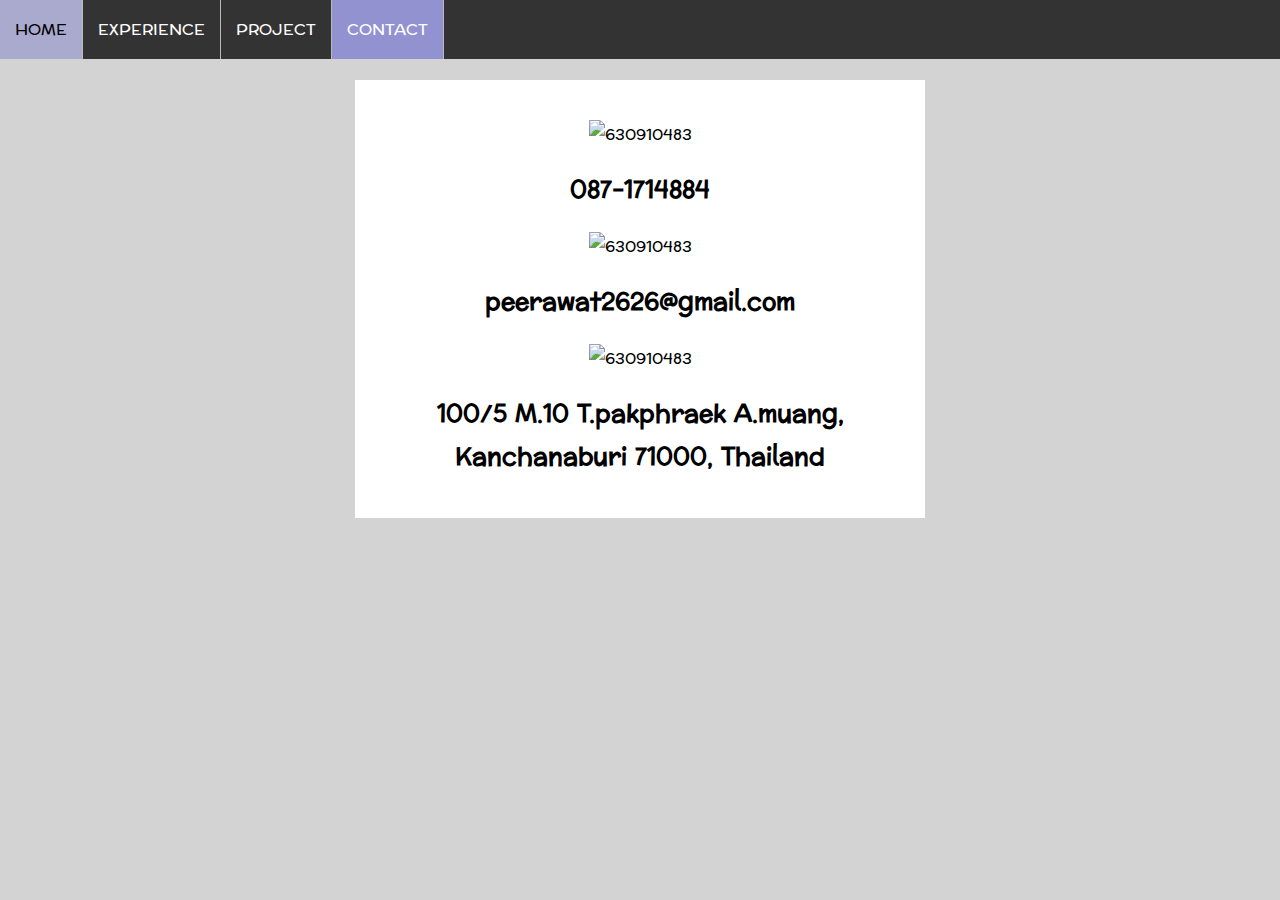
==== Contact.html @ 444a06ff "Add files via upload" ====
<!DOCTYPE html>
<html lang="en">
<head>
    <meta charset="UTF-8">
    <meta name="viewport" content="width=device-width, initial-scale=1.0">
    <title>Resume</title>
    <link rel="stylesheet" href="style.css">
</head>
<body>
    <header class="top-header">
        <a class="menu-item" href="Home.html">HOME</a>
        <a class="menu-item" href="Experience.html">EXPERIENCE</a>
        <a class="menu-item" href="Project.html">PROJECT</a>
        <a class="menu-item active" href="Contact.html">CONTACT</a>
    </header>


    <div class="box row">
        <div  class="row column side50 mid">
            <div class="card" style="text-align: center; display: block;margin-left: auto;margin-right: auto;">
                <div style="margin-top: 20px;">
                    <img src="image/phone.png" alt="630910483" style="width:10%;"><br>
                    <h2>087-1714884</h2>
                    <img src="image/email.png" alt="630910483" style="width:10%;"><br>
                    <h2>peerawat2626@gmail.com</h2>
                    <img src="image/home.png" alt="630910483" style="width:10%;">
                    <h2>100/5 M.10 T.pakphraek A.muang, Kanchanaburi 71000, Thailand</h2>
                </div>
            </div>
        </div>
    </div>
</body>
</html>
---- style.css ----
@import url('https://fonts.googleapis.com/css2?family=Itim&family=Kanit:ital,wght@0,100;1,200&family=Preahvihear&display=swap');
* {
    box-sizing: border-box;
  }

html, body{
    font-family: 'Itim', cursive;
    font-family: 'Kanit', sans-serif;
    font-family: 'Preahvihear', sans-serif;
    
    background-color: lightgrey;
    /* background-image:url('BG.jpg'); */
    margin: 0;
    padding: 0;
}

h1 {
    color: #9292D1;
    text-shadow: -1px 0 black, 0 1px black, 1px 0 black, 0 -1px black;
}

.top-header {
    list-style-type: none;
    margin: 0;
    padding: 0;
    overflow: hidden;
    background-color: #333;
    position: fixed;
    top: 0;
    width: 100%;
    /* background-color: rgb(57,57,57);
    display: flex;
    justify-content: flex-end; */
}

.active {
    background-color: #9292D1;
}

.menu-item{
  color: white;
  padding: 15px;
  display: inline-block;
  text-decoration: none;
  float: left;
  border-right:1px solid #bbb;
    
}

.menu-item:hover {
    background-color: #aaaacf;
    color: black;
  }

.box{
    margin: 20px;
    padding: 30px;
}

.row {  
    display: flex;
    flex-wrap: wrap;
}
  
.card {
    background-color: white;
    padding: 20px;
    margin-top: 20px;
}

.column {
    float: left;
    padding: 10px;
}

.side30 {
    width: 30%;
}
.side25 {
    width: 25%;
}
.side50 {
    width: 50%;
}
.side70 {
    width: 70%;
}
.mid {
  text-align:center;
  display: block;
  margin-left: auto;
  margin-right: auto;
}
.imgB {
    background-color: #333;
    margin: 20px;
    padding: 5px;
  }

/* .main-content {
    max-width: 700px;
    margin: auto;
}
.brand{
    font-size: 18px;
    font-weight: 600;
} */




  #myImg {
    border-radius: 5px;
    cursor: pointer;
    transition: 0.3s;
  }
  
  #myImg:hover {opacity: 0.7;}
  
  .modal {
    display: none;
    position: fixed;
    z-index: 1;
    padding-top: 100px;
    left: 0;
    top: 0;
    width: 100%;
    height: 100%;
    overflow: auto;
    background-color: rgb(0,0,0);
    background-color: rgba(0,0,0,0.9);
  }
  
  .modal-content {
    margin: auto;
    display: block;
    width: 80%;
    max-width: 700px;
  }
  
  #caption, #caption1 {
    margin: auto;
    display: block;
    width: 80%;
    max-width: 700px;
    text-align: center;
    color: #ccc;
    padding: 10px 0;
    height: 150px;
  }
  
  .modal-content, #caption, #caption1 {  
    animation-name: zoom;
    animation-duration: 0.6s;
  }
  
  @keyframes zoom {
    from {transform: scale(0.1)} 
    to {transform: scale(1)}
  }
  
  .close {
    position: absolute;
    top: 15px;
    right: 35px;
    color: #f1f1f1;
    font-size: 40px;
    font-weight: bold;
    transition: 0.3s;
  }
  
  .close:hover,
  .close:focus {
    color: #bbb;
    text-decoration: none;
    cursor: pointer;
  }
  
  @media only screen and (max-width: 700px){
    .modal-content {
      width: 100%;
    }
  }

  .column20 {
    float: right;
    width: 30%;
    
  }

  .demo:hover {
    opacity: 0.5;
  }
  .button {
    border: none;
    color: white;
    padding: 16px 32px;
    text-align: center;
    text-decoration: none;
    display: inline-block;
    font-size: 16px;
    margin: 4px 2px;
    transition-duration: 0.4s;
    cursor: pointer;
    border-radius: 12px;
  }
  
  .button1 {
    background-color: white; 
    color: black; 
    border: 2px solid black;
  }
  
  .button1:hover {
    background-color: #9292D1;
    color: white;
  }
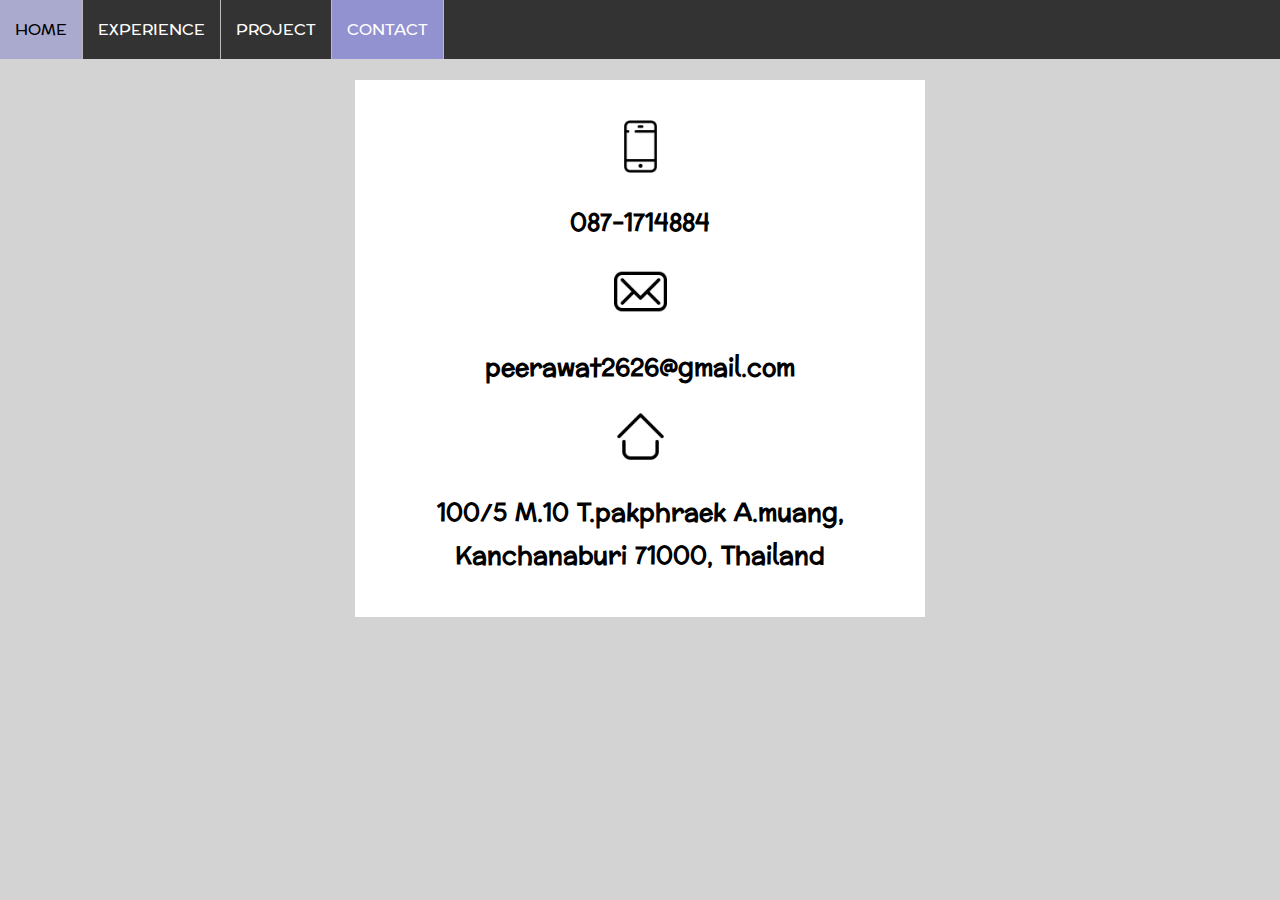
==== commit 2304b63a: "Add files via upload" ====
--- a/Contact.html
+++ b/Contact.html
@@ -8,7 +8,7 @@
 </head>
 <body>
     <header class="top-header">
-        <a class="menu-item" href="Home.html">HOME</a>
+        <a class="menu-item" href="index.html">HOME</a>
         <a class="menu-item" href="Experience.html">EXPERIENCE</a>
         <a class="menu-item" href="Project.html">PROJECT</a>
         <a class="menu-item active" href="Contact.html">CONTACT</a>
@@ -19,11 +19,11 @@
         <div  class="row column side50 mid">
             <div class="card" style="text-align: center; display: block;margin-left: auto;margin-right: auto;">
                 <div style="margin-top: 20px;">
-                    <img src="image/phone.png" alt="630910483" style="width:10%;"><br>
+                    <img src="phone.png" alt="630910483" style="width:10%;"><br>
                     <h2>087-1714884</h2>
-                    <img src="image/email.png" alt="630910483" style="width:10%;"><br>
+                    <img src="email.png" alt="630910483" style="width:10%;"><br>
                     <h2>peerawat2626@gmail.com</h2>
-                    <img src="image/home.png" alt="630910483" style="width:10%;">
+                    <img src="home.png" alt="630910483" style="width:10%;">
                     <h2>100/5 M.10 T.pakphraek A.muang, Kanchanaburi 71000, Thailand</h2>
                 </div>
             </div>
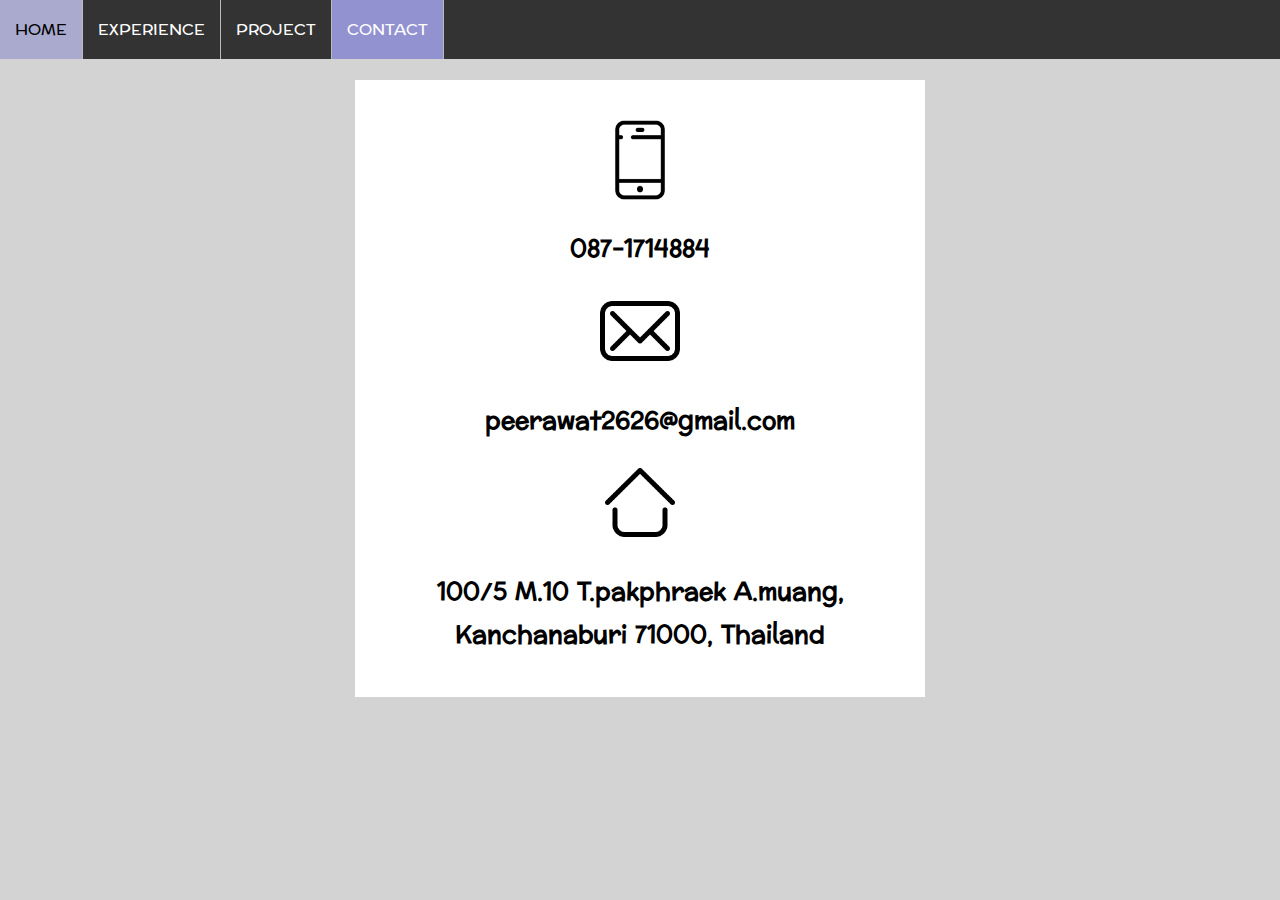
==== commit 340be58e: "Add files via upload" ====
--- a/Contact.html
+++ b/Contact.html
@@ -15,15 +15,15 @@
     </header>
 
 
-    <div class="box row">
+    <div class="box row top">
         <div  class="row column side50 mid">
             <div class="card" style="text-align: center; display: block;margin-left: auto;margin-right: auto;">
                 <div style="margin-top: 20px;">
-                    <img src="phone.png" alt="630910483" style="width:10%;"><br>
+                    <img src="phone.png" alt="630910483" style="width:15%;">
                     <h2>087-1714884</h2>
-                    <img src="email.png" alt="630910483" style="width:10%;"><br>
+                    <img src="email.png" alt="630910483" style="width:15%;">
                     <h2>peerawat2626@gmail.com</h2>
-                    <img src="home.png" alt="630910483" style="width:10%;">
+                    <img src="home.png" alt="630910483" style="width:15%;">
                     <h2>100/5 M.10 T.pakphraek A.muang, Kanchanaburi 71000, Thailand</h2>
                 </div>
             </div>
--- a/style.css
+++ b/style.css
@@ -214,4 +214,33 @@
   .button1:hover {
     background-color: #9292D1;
     color: white;
+  }
+
+  @media screen and (max-width: 800px) {
+    .column {   
+      width: 100%;
+      padding: 0;
+    }
+    
+  }
+  
+  /* Responsive layout - when the screen is less than 400px wide, make the navigation links stack on top of each other instead of next to each other */
+  @media screen and (max-width: 400px) {
+    .top-header a{
+      float: none;
+      width: 100%;
+    }
+    #top-header{
+      list-style-type: none;
+      margin: 0;
+      padding: 0;
+      overflow: hidden;
+      background-color: #333;
+      position: fixed;
+      top: 0;
+      width: 100%;
+    }
+    .top{
+      margin-top: 205px;
+    }
   }